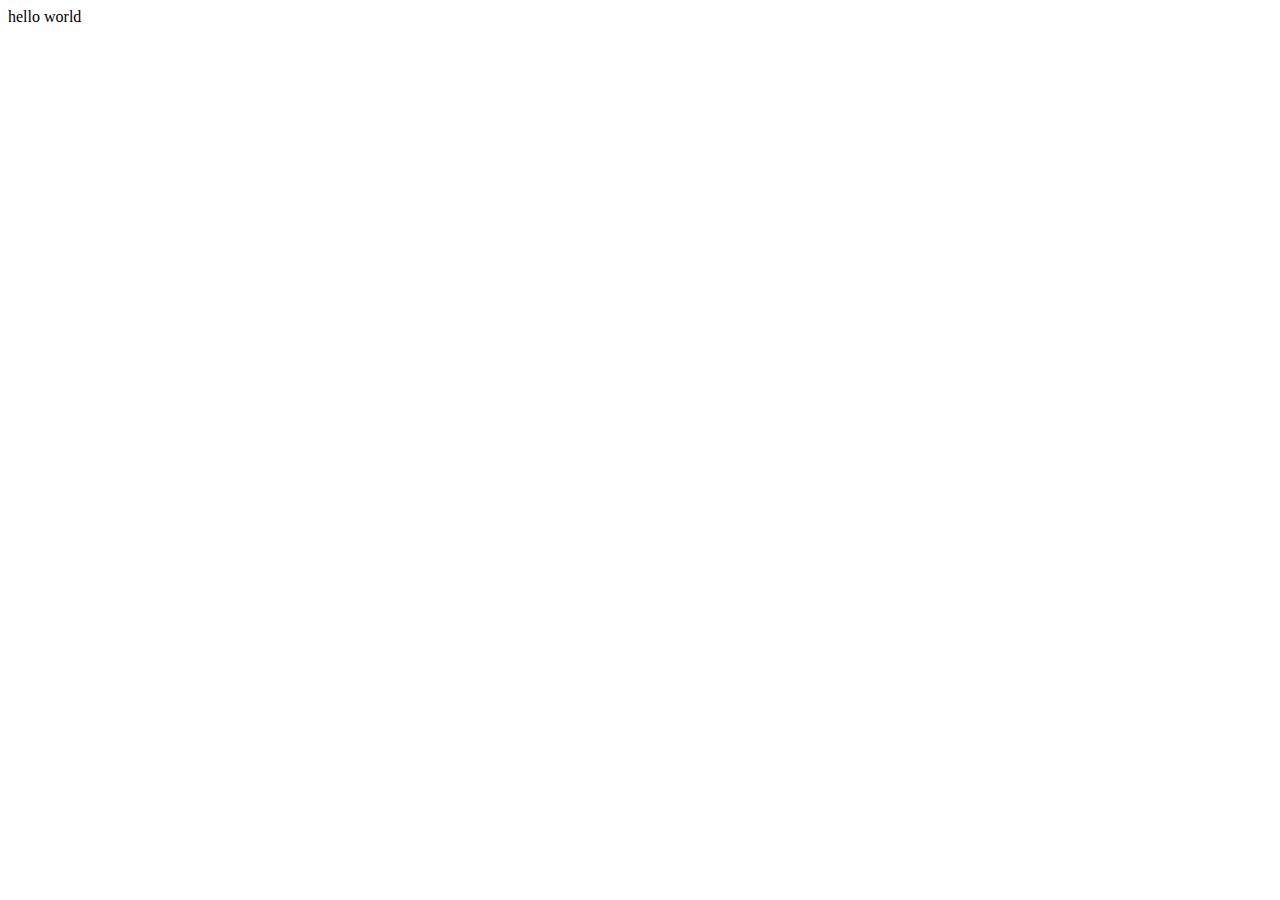
==== B4/index.html @ 5b05a577 "first commit" ====
<!DOCTYPE html>
<html lang="en">
<head>
    <meta charset="UTF-8">
    <meta name="viewport" content="width=device-width, initial-scale=1.0">
    <title>Document</title>
</head>
<body>
    hello world
</body>

</html>
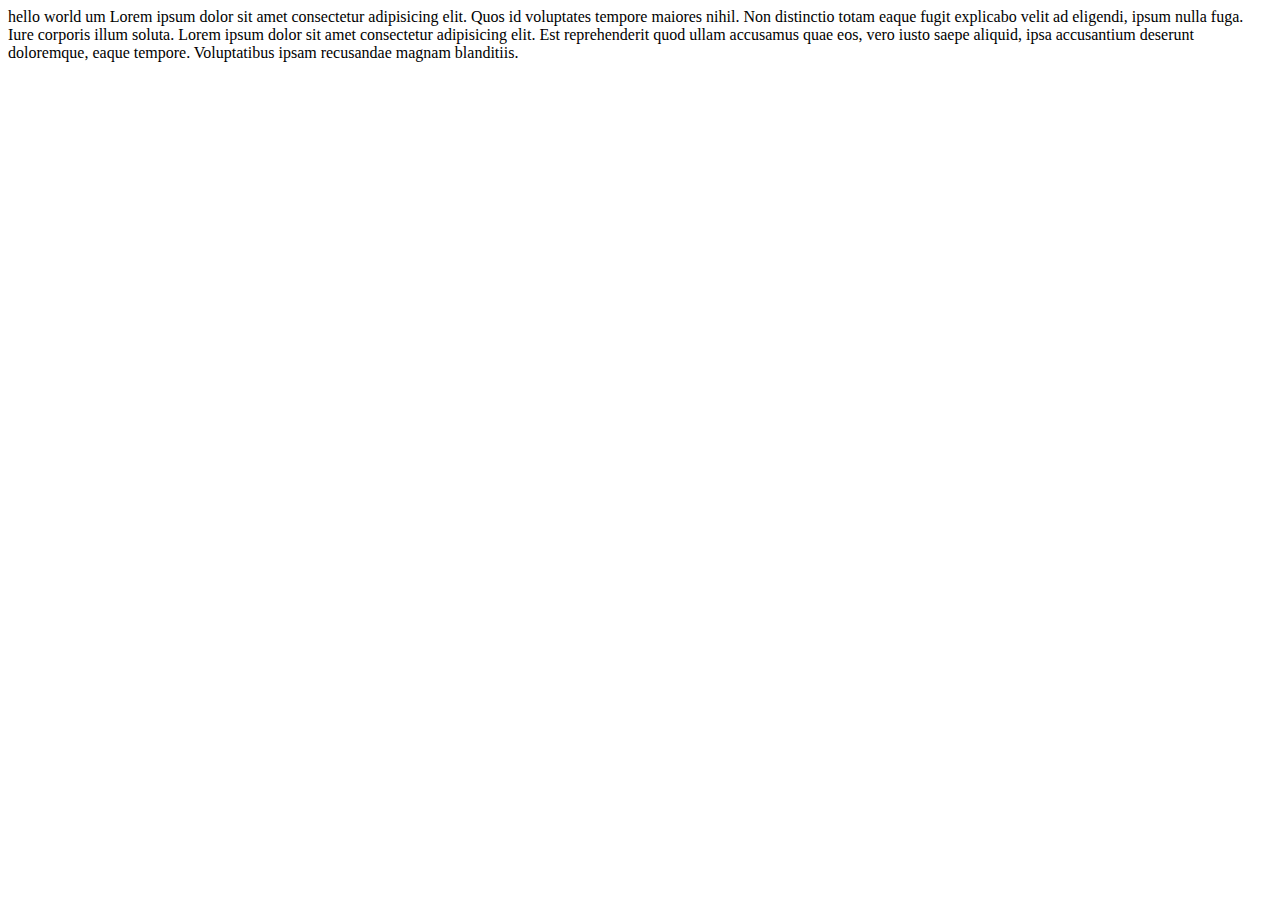
==== commit 93c1df9d: "uupdate" ====
--- a/B4/index.html
+++ b/B4/index.html
@@ -7,6 +7,9 @@
 </head>
 <body>
     hello world
+    um
+    Lorem ipsum dolor sit amet consectetur adipisicing elit. Quos id voluptates tempore maiores nihil. Non distinctio totam eaque fugit explicabo velit ad eligendi, ipsum nulla fuga. Iure corporis illum soluta.
+    Lorem ipsum dolor sit amet consectetur adipisicing elit. Est reprehenderit quod ullam accusamus quae eos, vero iusto saepe aliquid, ipsa accusantium deserunt doloremque, eaque tempore. Voluptatibus ipsam recusandae magnam blanditiis.
 </body>
 
 </html>